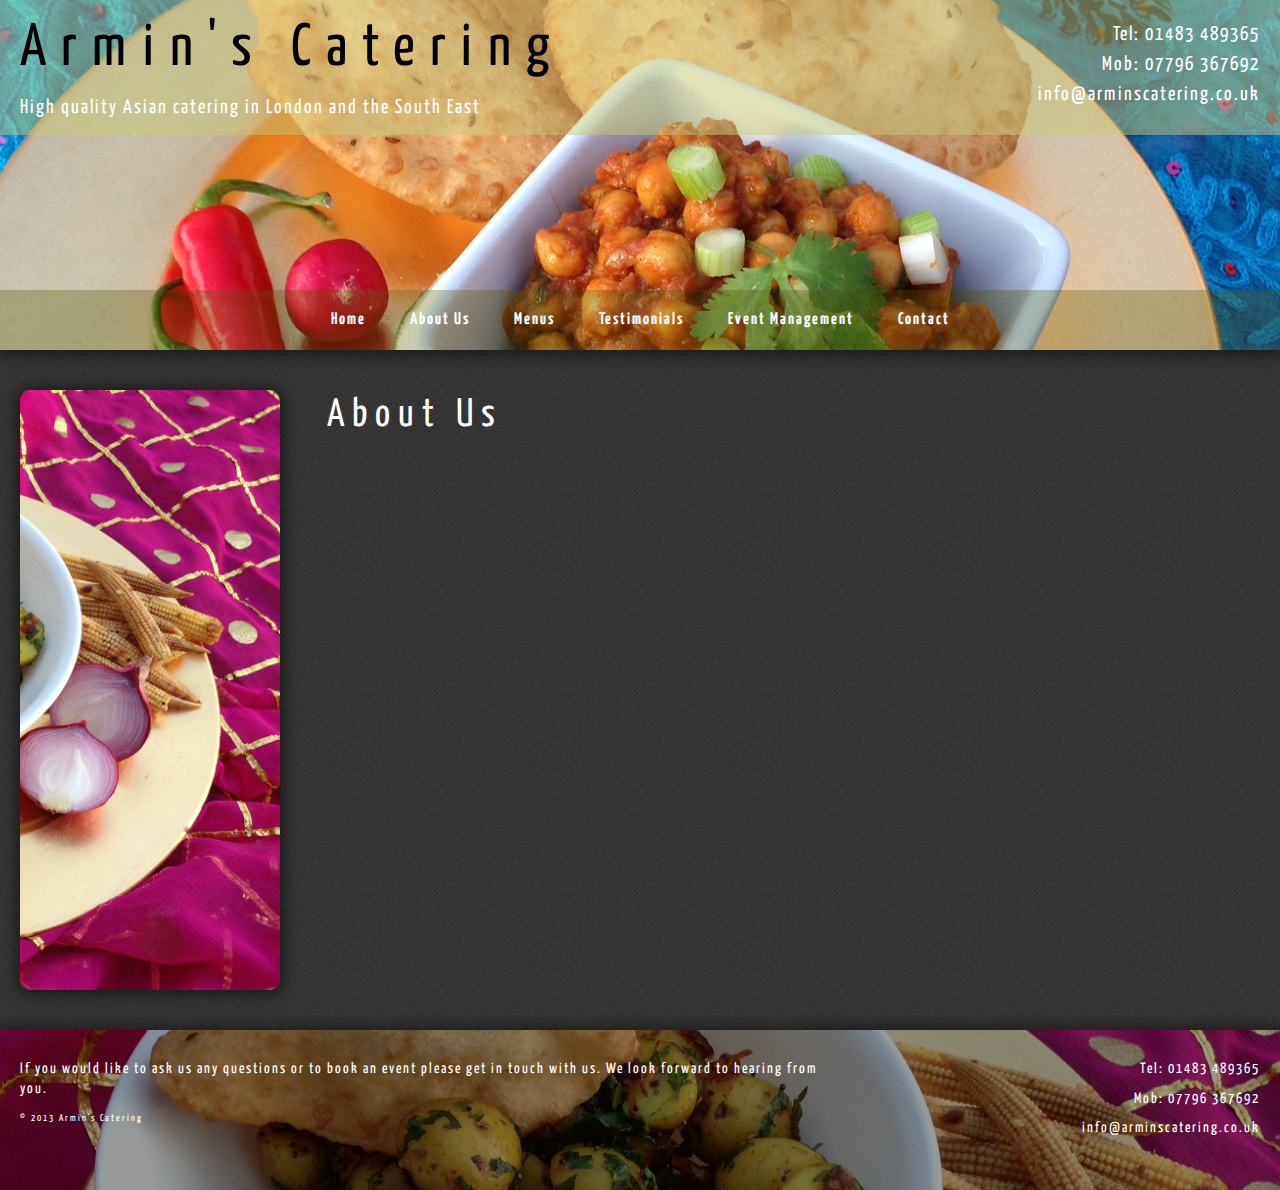
==== web/about.html @ 8d23e55f "Added about and events pages and fixed footer CSS." ====
<!DOCTYPE html>
<html lang="en">
	<head>
		<title>Armin's Catering</title>
		<meta name="keywords" content="indian,caterers,london,surrey,kent,party,wedding,occasions,food,asian" />
		<meta name="description" content="Armin's Catering is a family-owned and run business with huge experience in providing quality, reasonably-priced Asian catering services" />
		<meta name="viewport" content="width=device-width, initial-scale=1.0">
		<link href="bootstrap/css/bootstrap.min.css" rel="stylesheet" media="screen">
		<link href="main.css" rel="stylesheet" media="screen">
		<link href='http://fonts.googleapis.com/css?family=Yanone+Kaffeesatz:300' rel='stylesheet' type='text/css'>
		<link href='http://fonts.googleapis.com/css?family=Merriweather+Sans:300' rel='stylesheet' type='text/css'>
	</head>

	<body class="about">
		<div class="row-fluid header">
			<div class="span12">
				<div class="row-fluid headline">
					<div class="span8">
						<h1><a href="index.html">Armin's Catering</a></h1>
						<p class="strap">High quality Asian catering in London and the South East</p>
					</div>
					<div class="span4 contact">
						<p>Tel: <span class="phone">01483 489365</span></p>
						<p>Mob: <span class="phone">07796 367692</span></p>
						<p class="phone"><a href="mailto:info@arminscatering.co.uk">info@arminscatering.co.uk</a></p>
					</div>
				</div>
				
				<div class="navigation">
					<ul>
						<li><a href="index.html">Home</a></li>
						<li><a href="about.html">About Us</a></li>
						<li><a href="menus.html">Menus</a></li>
						<li><a href="testimonials.html">Testimonials</a></li>
						<li><a href="events.html">Event Management</a></li>
						<li><a href="contact.html">Contact</a></li>
					</ul>
				</div>
			</div>
		</div>
		
		<div class="row-fluid">
			<div class="span3 side">
				<div class="panel side-image"></div>
			</div>
			
			<div class="span9 content testimonials">
				<h1>About Us</h1>
			</div>
		</div>
		
		<div class="row-fluid footer">
			<div class="dark">
				<div class="span8">
					<p>
						If you would like to ask us any questions or to book an event please get in 
						touch with us. We look forward to hearing from you.
					</p>
					<p class="copyright">&copy; 2013 Armin's Catering</p>
				</div>
				<div class="span4 contact">
					<p>Tel: <span class="phone">01483 489365</span></p>
					<p>Mob: <span class="phone">07796 367692</span></p>
					<p class="phone"><a href="mailto:info@arminscatering.co.uk">info@arminscatering.co.uk</a></p>
				</div>
			</div>
		</div>
		
		<script src="jquery-1.10.0.min.js"></script>
	    <script src="bootstrap/js/bootstrap.min.js"></script>
	</body>
</html>
---- web/main.css ----
body {
	font-family: 'Merriweather Sans', sans-serif;
	background-image: url('images/debut_dark.png');
	color: white;
}

a,
a:visited,
a:hover {
	color: rgb(221, 207, 42);
}

.dark {
	background-color: rgba(0, 0, 0, .4);
}

.header {
	height: 350px;
	background-image: url('images/banner.jpg');
	background-position: 50% 30%;
	box-shadow: 0 1px 15px 4px #1a1a1a;
	position: relative;
	font-family: 'Yanone Kaffeesatz', sans-serif;
}

	.header .navigation {
		letter-spacing: 2px;
		position: absolute;
		bottom: 0;
		width: 100%;
	}
	
		.navigation ul {
			margin: 0;
			list-style-type: none;
			font-weight: bolder;
			font-size: 1.2em;
			text-align: center;
			background-color: rgba(85, 85, 0, .3);
		}
	
			.navigation li {
				display: inline-block;
				padding: 20px;
			}
	
			.navigation a {
				color: white;
			}
	
	.header .headline {
		background-color: rgba(200, 200, 120, .5);
	}
		
			.header .headline a,
			.header .headline a:visited,
			.header .headline a:active,
			.header .headline a:hover {
				color: black;
				text-decoration: none;
			}

	.header .contact {
		font-size: 20px;
		text-align: right;
		padding: 25px 20px 20px 0;
		color: white;
		letter-spacing: 2px;
	}

		.header .contact a,
		.header .contact a:visited,
		.header .contact a:active,
		.header .contact a:hover {
			color: white;
		}

	.header a,
	.header a:visited {
		color: white;
	}
	
	.header h1 {
		font-size: 60px;
		letter-spacing: 15px;
		margin-top: 0px;
		line-height: 1.3em;
		padding: 10px 0 0 20px;
		font-weight: normal;
	}

		.header .strap {
			padding: 0px 20px;
			font-size: 20px;
			letter-spacing: 2px;
		}
		
.footer {
	background-position: 50% 30%;
	background-image: url('images/side2.jpg');
	box-shadow: 0 1px 15px 4px #1a1a1a;
	font-family: 'Yanone Kaffeesatz', sans-serif;
	letter-spacing: 2px;
	font-size: 15px;
	color: white;
	line-height: 1.3em;
}

	.footer > div {
		height: 100px;
		padding: 30px 20px 30px 20px;
	}

	.footer a,
	.footer a:visited {
		color: white;
	}

	.footer .contact {
		text-align: right;
	}

	.footer .copyright {
		font-size: 10px;
	}

.content {
	margin: 40px 0 40px 0;
	padding: 0;
	line-height: 1.7em;
	font-size: 14px;
	color: white;
}

	.content p {
		margin-bottom: 20px;
	}

		.content > p:first-letter { 
			font-size:140%;
/* 			background-color: rgba(250, 250, 0, .08); */
/* 			box-shadow: 0 1px 15px 8px rgba(250, 250, 0, .1); */
		}

.panel {
	margin-bottom: 40px;
	background-color: rgba(20, 20, 20, .4);
	box-shadow: 0 1px 15px 4px #1a1a1a;
	border-radius: 10px;
}

.cutout {
	margin-bottom: 40px;
	background-color: rgba(20, 20, 20, .4);
	box-shadow: inset 0 1px 15px 4px #1a1a1a;
	border-radius: 10px;
}

.side {
	padding: 40px 20px 0 20px;
}

h1 {
	font-family: 'Yanone Kaffeesatz', sans-serif;
	font-size: 40px;
	letter-spacing: 8px;
	margin-top: 0px;
	line-height: 1.3em;
	font-weight: normal;
}

.testimonials ul {
	list-style-type: none;
	margin-left: 0;
}

	.testimonials li {
		padding: 10px;
	}

	.testimonials blockquote {
		border: none;
		padding: 0;
		margin: 0;
		font-style: italic;
		padding: 10px;
	}

		.home .testimonials blockquote p {
			font-size: 13px;
			line-height: 1.7em;
		}

		.testimonials blockquote p:before {
			content: open-quote;
		}

		.testimonials blockquote p:after {
			content: close-quote;
		}

	small {
		text-align: right;
		font-style: normal;
		padding: 10px 0 0 0;
		line-height: 1.4em;
	}

.testimonials .side-image {
	background-image: url('images/side2.jpg');
	background-position: 40% 40%;
	background-size: 2200px;
}

	.testimonials .testimonials blockquote small {
		padding-top: 0;
	}

	.testimonials .testimonials blockquote small:before {
		content: none;
	}

	.testimonials .testimonials blockquote p {
		line-height: 1.7em;
		font-size: 14px;
		margin-bottom: 10px;
	}

.label {
	width: 100px;
	text-align: right;
	background: none;
	font-size: 14px;
	padding-right: 10px;
	font-weight: normal;
}

.side-image {
	height: 600px;
}

.contact .side-image {
	background-image: url('images/side3.jpg');
	background-position: 90% 40%;
	background-size: 800px;
}

.content .contact {
	padding: 20px;
}

	.content .contact .phone {
		font-size: 140%;
	}
	
.menus .side-image {
	background-image: url('images/side2.jpg');
	background-position: 90% 40%;
	background-size: 800px;
}

.about .side-image {
	background-image: url('images/side2.jpg');
	background-position: 90% 40%;
	background-size: 800px;
}

.event .side-image {
	background-image: url('images/side2.jpg');
	background-position: 90% 40%;
	background-size: 800px;
}
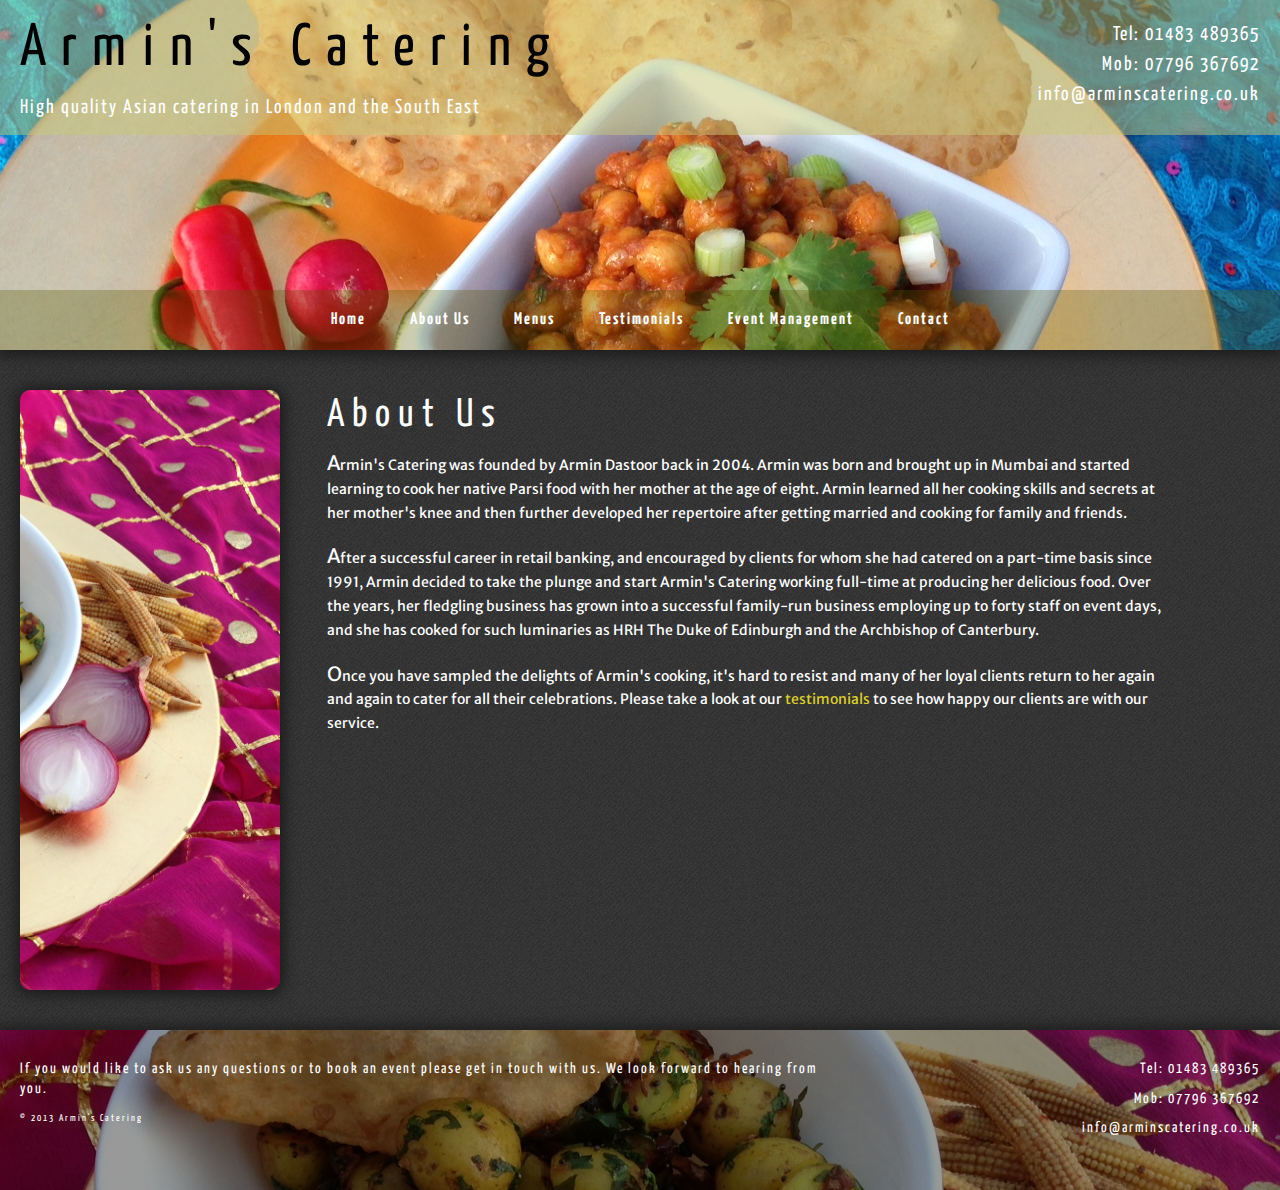
==== commit a3c2f2b6: "Added copy to About page." ====
--- a/web/about.html
+++ b/web/about.html
@@ -44,8 +44,21 @@
 				<div class="panel side-image"></div>
 			</div>
 			
-			<div class="span9 content testimonials">
+			<div class="span8 content testimonials">
 				<h1>About Us</h1>
+
+<p>
+Armin's Catering was founded by Armin Dastoor back in 2004.  Armin was born and brought up in Mumbai and started learning to cook her native Parsi food with her mother at the age of eight. Armin learned all her cooking skills and secrets at her mother's knee and then further developed her repertoire after getting married and cooking for family and friends. 
+<p>
+
+<p>
+After a successful career in retail banking, and encouraged by clients for whom she had catered on a part-time basis since 1991, Armin decided to take the plunge and start Armin's Catering working full-time at producing her delicious food.  Over the years, her fledgling business has grown into a successful family-run business employing up to forty staff on event days, and she has cooked for such luminaries as HRH The Duke of Edinburgh and the Archbishop of Canterbury.
+</p>
+ 
+<p>
+Once you have sampled the delights of Armin's cooking, it's hard to resist and many of her loyal clients return to her again and again to cater for all their celebrations.  Please take a look at our <a href="testimonials.html">testimonials</a> to see how happy our clients are with our service.
+<p>
+
 			</div>
 		</div>
 		
--- a/web/main.css
+++ b/web/main.css
@@ -186,6 +186,10 @@
 		padding: 10px;
 	}
 
+		.home .testimonials blockquote {
+			padding: 0px;
+		}
+
 		.home .testimonials blockquote p {
 			font-size: 13px;
 			line-height: 1.7em;
@@ -247,6 +251,7 @@
 
 .content .contact {
 	padding: 20px;
+	margin-right: 20px;
 }
 
 	.content .contact .phone {
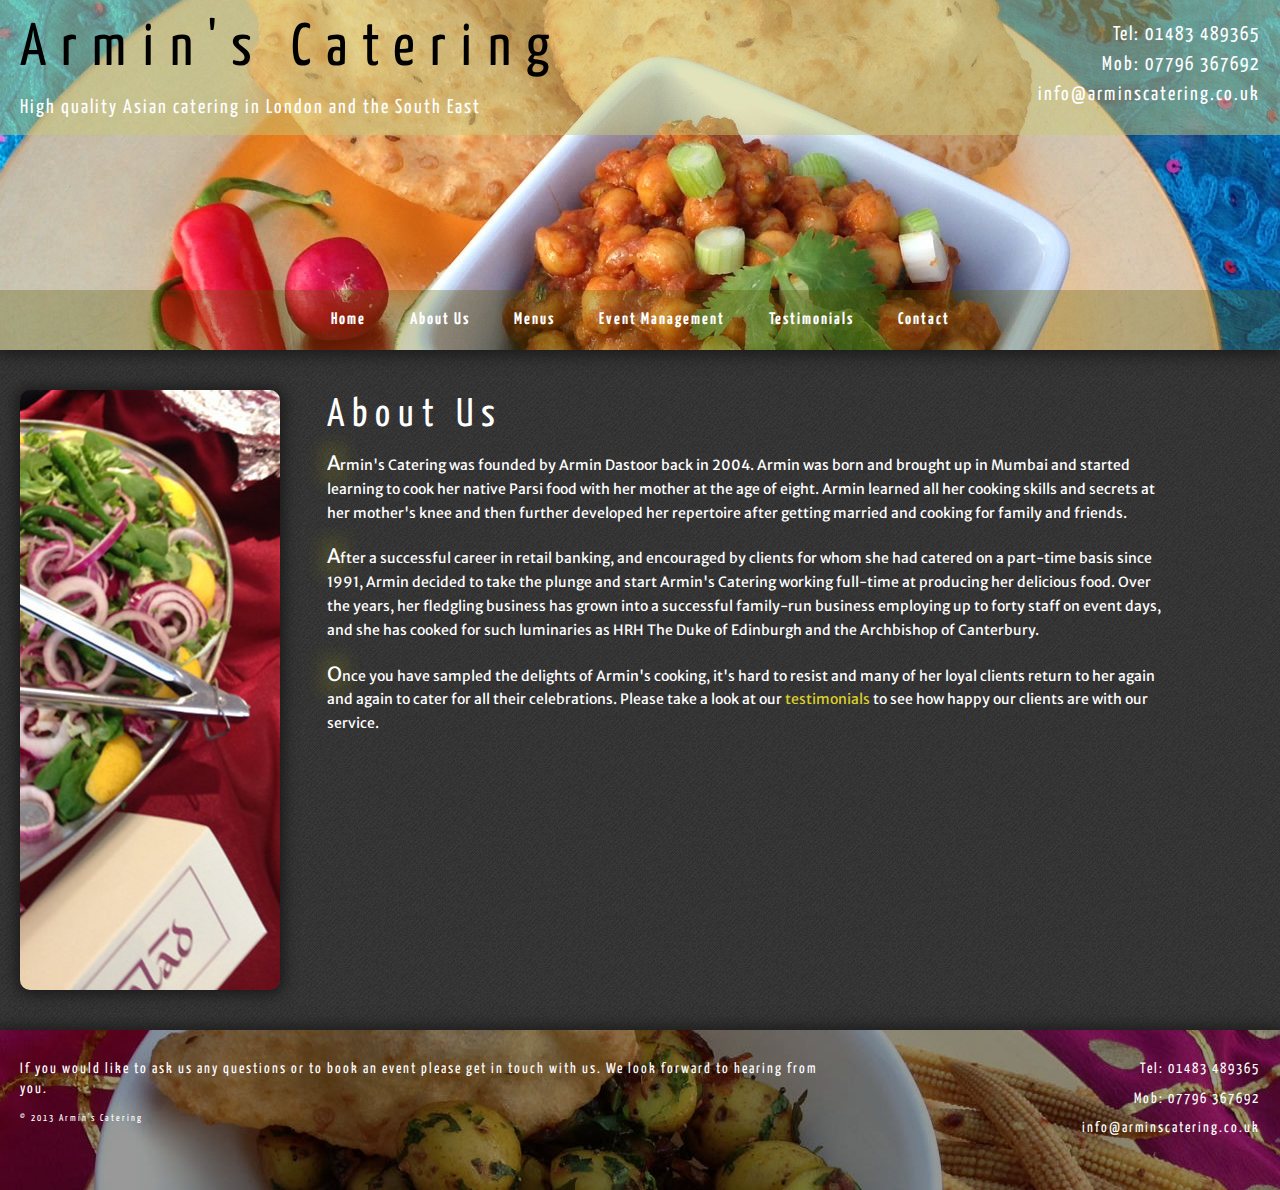
==== commit 20ca7f6b: "Resized images." ====
--- a/web/about.html
+++ b/web/about.html
@@ -31,8 +31,8 @@
 						<li><a href="index.html">Home</a></li>
 						<li><a href="about.html">About Us</a></li>
 						<li><a href="menus.html">Menus</a></li>
+						<li><a href="events.html">Event Management</a></li>
 						<li><a href="testimonials.html">Testimonials</a></li>
-						<li><a href="events.html">Event Management</a></li>
 						<li><a href="contact.html">Contact</a></li>
 					</ul>
 				</div>
--- a/web/main.css
+++ b/web/main.css
@@ -97,7 +97,7 @@
 		
 .footer {
 	background-position: 50% 30%;
-	background-image: url('images/side2.jpg');
+	background-image: url('images/footer.jpg');
 	box-shadow: 0 1px 15px 4px #1a1a1a;
 	font-family: 'Yanone Kaffeesatz', sans-serif;
 	letter-spacing: 2px;
@@ -138,8 +138,8 @@
 
 		.content > p:first-letter { 
 			font-size:140%;
-/* 			background-color: rgba(250, 250, 0, .08); */
-/* 			box-shadow: 0 1px 15px 8px rgba(250, 250, 0, .1); */
+ 			background-color: rgba(250, 250, 0, .08);
+ 			box-shadow: 0 1px 15px 8px rgba(250, 250, 0, .1);
 		}
 
 .panel {
@@ -213,7 +213,6 @@
 .testimonials .side-image {
 	background-image: url('images/side2.jpg');
 	background-position: 40% 40%;
-	background-size: 2200px;
 }
 
 	.testimonials .testimonials blockquote small {
@@ -259,19 +258,36 @@
 	}
 	
 .menus .side-image {
-	background-image: url('images/side2.jpg');
+	background-image: url('images/side4.jpg');
+	background-position: 20% 40%;
+} 
+
+.menus .content ul {
+        list-style-type: none;
+        padding: 0;
+        margin: 20px;
+}
+
+.menus .content li {
+        background-image: url(images/pdficon_small.png);
+        background-repeat: no-repeat;
+        background-position: 0 .4em;
+        padding-left: 24px;
+        line-height: 28px;
+}
+
+.menus .content a.pdf {
+        background-image: url(images/pdficon_small.png);
+        background-repeat: no-repeat;
+        padding-left: 20px;
+}
+
+.about .side-image {
+	background-image: url('images/side1.jpg');
 	background-position: 90% 40%;
-	background-size: 800px;
-}
-
-.about .side-image {
-	background-image: url('images/side2.jpg');
-	background-position: 90% 40%;
-	background-size: 800px;
 }
 
 .event .side-image {
-	background-image: url('images/side2.jpg');
-	background-position: 90% 40%;
-	background-size: 800px;
-}
+	background-image: url('images/side5.jpg');
+	background-position: 50% 40%;
+}
